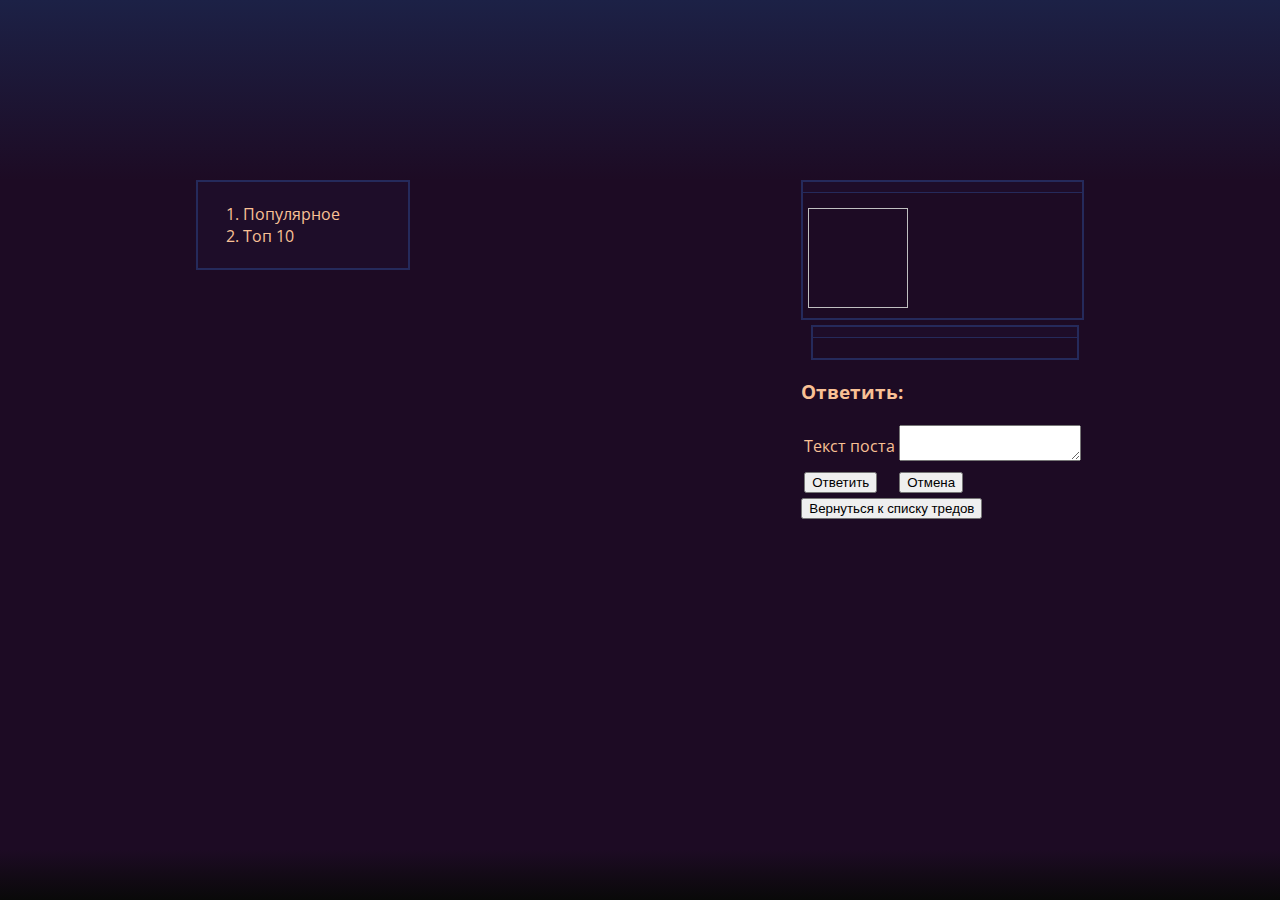
==== src/main/resources/templates/thread.html @ e0d51a8e "Init commit" ====
<!DOCTYPE html>
<html lang="en" xmlns="http://www.w3.org/1999/xhtml" xmlns:th="http://www.thymeleaf.org">
<head>
    <meta charset="UTF-8"/>
    <title th:text="${currentThread.getTitle()}"></title>
    <link href="../static/css/main.css" th:href="@{/css/main.css}" rel="stylesheet"/>
    <link href="https://fonts.googleapis.com/css?family=Open+Sans" rel="stylesheet"/>
</head>
<body>
<header></header>
<main>
    <div class="info">
        <ol>
            <li>Популярное</li>
            <li>Топ 10</li>
        </ol>
    </div>
    <div class="thread">
        <div class="d">
            <div class="infoblock">
                <p th:utext="'Anonymous <b>' + ${currentThread.getTitle()} + '</b> ' + ${currentThread.getFormattedDate()} + ' №' + ${currentThread.getId()}"></p>
            </div>
            <div class="stuff">
                <img th:src="@{{file}(file=${currentThread.getPicture().getFullPath()})}" width="100px" height="100px">
                <p th:text="${currentThread.getText()}"></p>
            </div>
        </div>

        <div class="post" th:each="post : ${postList}">
            <div class="infoblock">
                <p th:text="'Anonymous ' + ${post.getFormattedDate()} + ' №' + ${post.getPostId()}"></p>
            </div>
            <div class="stuff">
                <p th:text="${post.getPostText()}"></p>
            </div>
        </div>
        <form action="#" th:action="@{/{ref}/res/{id}(ref=${currentBoard.getBoardRef()}, id=${currentThread.getId()+'.html'})}" th:object="${newPost}" method="post">
            <h3>Ответить:</h3>
            <table>
                <tr>
                    <td>Текст поста</td>
                    <td><textarea th:field="*{postText}"></textarea></td>
                </tr>
                <tr>
                    <td><input type="submit" value="Ответить" /></td>
                    <td><input type="reset" value="Отмена" /></td>
                </tr>
            </table>
        </form>
        <form action="#" th:action="@{/{ref}/(ref=${currentBoard.getBoardRef()})}">
            <input type="submit" value="Вернуться к списку тредов" />
        </form>
    </div>
</main>
<footer></footer>
<!-- /container -->
<script src="../static/js/jquery-3.3.1.min.js" th:src="@{/js/jquery-3.3.1.min.js}"></script>
<script src="../static/js/bootstrap.min.js" th:src="@{/js/bootstrap.min.js}"></script>
</body>
</html>
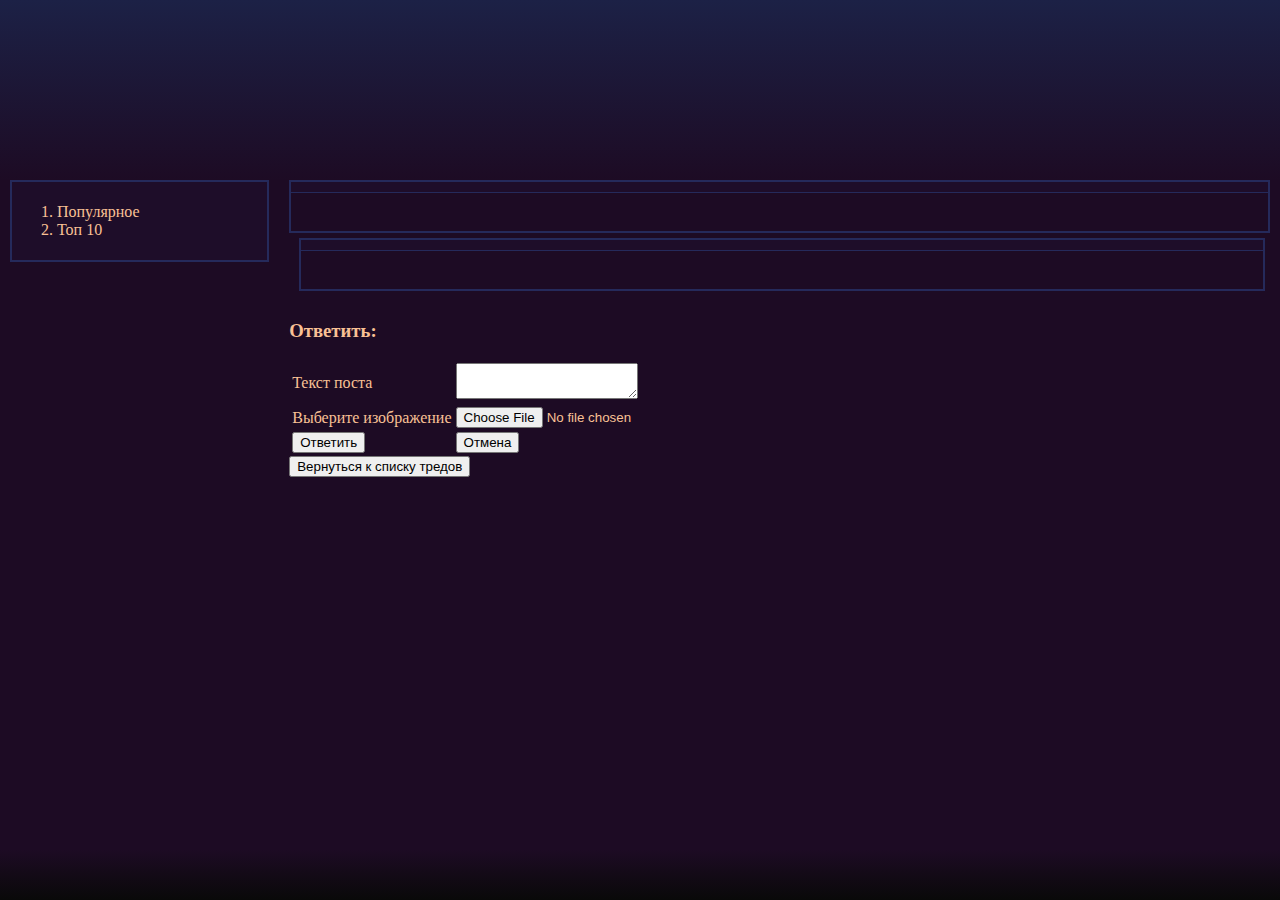
==== commit 43785f5f: "Picture support for posts" ====
--- a/src/main/resources/templates/thread.html
+++ b/src/main/resources/templates/thread.html
@@ -7,39 +7,55 @@
     <link href="https://fonts.googleapis.com/css?family=Open+Sans" rel="stylesheet"/>
 </head>
 <body>
+<div class="wrapper">
 <header></header>
-<main>
+    <main>
     <div class="info">
         <ol>
             <li>Популярное</li>
             <li>Топ 10</li>
         </ol>
     </div>
-    <div class="thread">
-        <div class="d">
-            <div class="infoblock">
-                <p th:utext="'Anonymous <b>' + ${currentThread.getTitle()} + '</b> ' + ${currentThread.getFormattedDate()} + ' №' + ${currentThread.getId()}"></p>
+    <div class="board">
+        <div class="thread">
+            <div class="d">
+                <div class="infoblock">
+                    <p th:utext="'Anonymous <b>' + ${currentThread.getTitle()} + '</b> ' + ${currentThread.getFormattedDate()} + ' №' + ${currentThread.getId()}"></p>
+                </div>
+                <div class="stuff">
+                    <div class="file" th:unless="${currentThread.getPicture() == null}">
+                        <img th:src="@{{file}(file=${currentThread.getPicture().getFullPath()})}">
+                    </div>
+                    <div class="text">
+                        <p th:text="${currentThread.getText()}"></p>
+                    </div>
+                </div>
             </div>
-            <div class="stuff">
-                <img th:src="@{{file}(file=${currentThread.getPicture().getFullPath()})}" width="100px" height="100px">
-                <p th:text="${currentThread.getText()}"></p>
+
+            <div class="post" th:each="post : ${postList}">
+                <div class="infoblock">
+                    <p th:text="'Anonymous ' + ${post.getFormattedDate()} + ' №' + ${post.getPostId()}"></p>
+                </div>
+                <div class="stuff">
+                    <div class="file" th:unless="${post.getPicture() == null}">
+                        <img th:src="@{{file}(file=${post.getPicture().getFullPath()})}">
+                    </div>
+                    <div class="text">
+                        <p th:text="${post.getPostText()}"></p>
+                    </div>
+                </div>
             </div>
         </div>
-
-        <div class="post" th:each="post : ${postList}">
-            <div class="infoblock">
-                <p th:text="'Anonymous ' + ${post.getFormattedDate()} + ' №' + ${post.getPostId()}"></p>
-            </div>
-            <div class="stuff">
-                <p th:text="${post.getPostText()}"></p>
-            </div>
-        </div>
-        <form action="#" th:action="@{/{ref}/res/{id}(ref=${currentBoard.getBoardRef()}, id=${currentThread.getId()+'.html'})}" th:object="${newPost}" method="post">
+        <form action="#" th:action="@{/{ref}/res/{id}(ref=${currentBoard.getBoardRef()}, id=${currentThread.getId()+'.html'})}" th:object="${newPost}" method="post" enctype="multipart/form-data">
             <h3>Ответить:</h3>
             <table>
                 <tr>
                     <td>Текст поста</td>
                     <td><textarea th:field="*{postText}"></textarea></td>
+                </tr>
+                <tr>
+                    <td>Выберите изображение</td>
+                    <td><input type="file" name="file"></td>
                 </tr>
                 <tr>
                     <td><input type="submit" value="Ответить" /></td>
@@ -51,10 +67,11 @@
             <input type="submit" value="Вернуться к списку тредов" />
         </form>
     </div>
-</main>
+    </main>
 <footer></footer>
 <!-- /container -->
 <script src="../static/js/jquery-3.3.1.min.js" th:src="@{/js/jquery-3.3.1.min.js}"></script>
 <script src="../static/js/bootstrap.min.js" th:src="@{/js/bootstrap.min.js}"></script>
+</div>
 </body>
 </html>